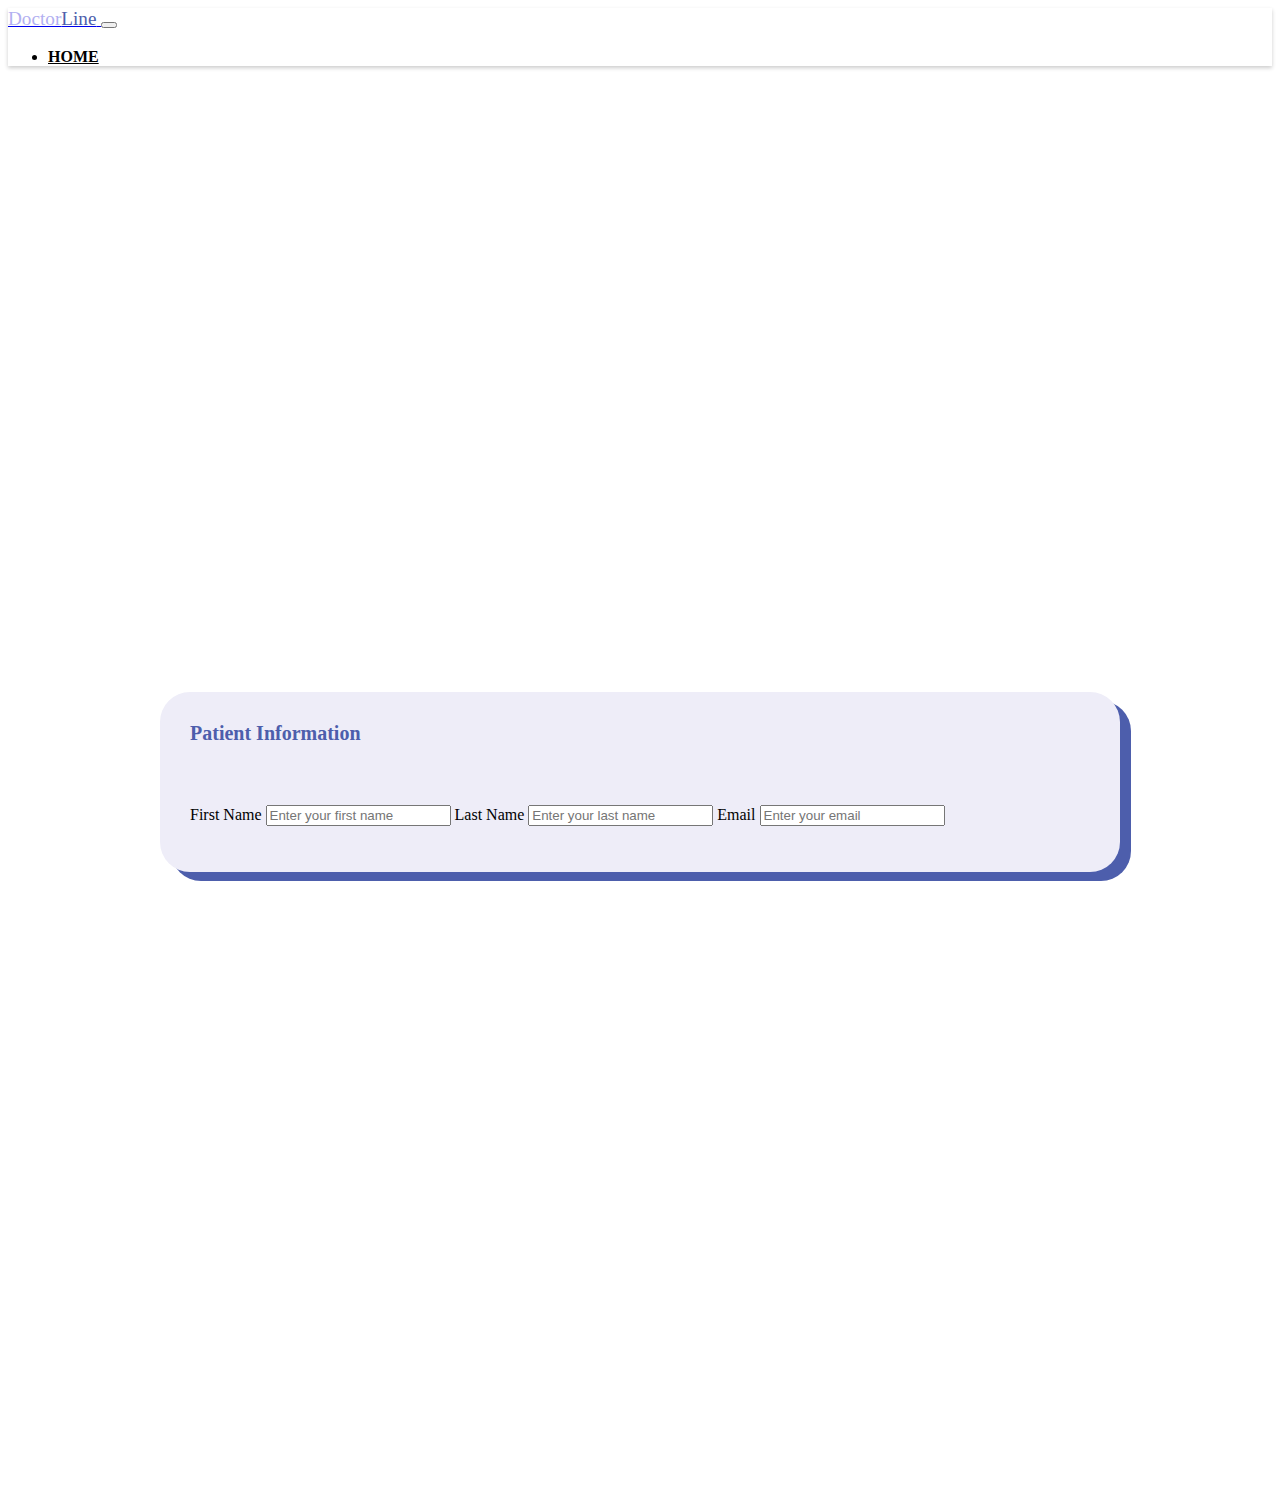
==== book.html @ 562ce97b "other changes" ====
<html lang="en" class="html">
<head>
    <meta charset="UTF-8">
    <meta http-equiv="X-UA-Compatible" content="IE=edge">
    <meta name="viewport" content="width=device-width, initial-scale=1.0">
    <link href="https://cdn.jsdelivr.net/npm/bootstrap@5.0.2/dist/css/bootstrap.min.css" rel="stylesheet" integrity="sha384-EVSTQN3/azprG1Anm3QDgpJLIm9Nao0Yz1ztcQTwFspd3yD65VohhpuuCOmLASjC" crossorigin="anonymous">
    <link rel="stylesheet" href="styles.css">
    <title>Book</title>
</head>
<body>

    <nav class="navbar navbar-expand-md fixed-top navbar-light">
        <div class="container-xxl">
            <a href="home.html" class="navbar-brand">
                <span class="fw-bold"><span id="doctor-half">Doctor</span><span id="line-half">Line</span>
            </span>
            </a>
            <!--toggle for mobile nav-->
            <button class="navbar-toggler" type="button" data-bs-toggle="collapse" data-bs-target="#main-nav" aria-controls="main-nav" aria-expanded="false" aria-label="Toggle navigation">
                <span class="navbar-toggler-icon"></span>
            </button>

            <!--nav bar links-->

            <div class="collapse navbar-collapse justify-content-end align-center" id="main-nav">
                <ul class="navbar-nav">
                    <li class="nav-item">
                        <a href="home.html" class="nav-link">HOME</a>
                    </li>
                    
                </ul>
            </div>
        </div>
    </nav>

    <section id="booking-form">

        <div class="form-container">
            <header>Patient Information</header>
            <form action="#">
                <div class="form-first">
                    <div class="details-personal">
                        
                        <div class="fields">
                            <div class="input-field">
                                <label>First Name</label>
                                <input type="text" placeholder="Enter your first name" required>
                                <label>Last Name</label>
                                <input type="text" placeholder="Enter your last name" required>
                                <label>Email</label>
                                <input type="text" placeholder="Enter your email" required>
                            </div>
                        </div>
                    </div>
                </div>
            </form>
        </div>
        
    </section>

    
    
</body>
</html>
---- styles.css ----
section{
    padding: 250px 0;
   
}

#landing{
    margin-bottom: 0;
}

#about{
    
    padding:100px 0 ;
    background-color: #eeedf8;
    margin-bottom: 100px;

}

#about h1{
    font-weight: 700;
}

#our-doctors{
    padding: 100px 0 100px;
}

#our-doctors h1{
    font-weight: 700;
}

#services{

    padding: 100px 0 80px;
    margin-bottom: 100px;
   

}

#services h1{
    font-weight: 700;
}

#contact-us{
    padding: 20px 0;
    margin-top: 20px;
    background-color: #eeedf8;
    
}

#contact-us h1{
    font-weight: 700;
    margin-bottom: 40px;
    padding-top: 50px;
}

iframe{
   
    max-width: 500px;
    max-height: 300px;
    border-radius: 35px;
    padding: 20px;
    
    
}

.navbar{

    background-color: white;
    box-shadow: 0 2px 4px 0 rgba(0,0,0,.2);

}


.card{
    max-width:10em;

    overflow: hidden;
    


    
    
    flex-direction: row;
    margin: 25px;
    border-radius: 25px;
    padding: 20px;
    background-color: #eeedf8;
    border-color: #eeedf8;

    transition: 0.5s;

    box-shadow: 0 4px 8px rgba(77, 94, 172, 0.4); 
    
   

}


#doctor-1{
    
    overflow: hidden;
    height:180px;  
}

#doctor-1.open{
    height:790px;
    background-color: #eeedf8;
    border-radius: 25px;
    box-shadow: 0 4px 8px rgba(77, 94, 172, 0.4); 
   

    
    transition: 0.5s;
    
}

#doctor-1.open img{
    border-radius: 25px;
    margin-top: 10px;
    
   
   
    
}

#doc1-info{
    font-size: 11px;
}



.card img{
    max-width: 10em;
    border-radius: 25px;
}

.card-title{
    font-weight: 800;
}

.card-body{
    display:flex;
    justify-content:space-between;
}

.text-section{
    max-width:60%
}

.right-section{
    max-width:40%;
    display: flex;
    flex-direction: column;
    align-items: flex-end;
    justify-content: space-between;
}

.right-section .btn{
    padding-top: 5px;
    background-color: #4d5eac;
    border-radius: 17px;
}



.fee{
    font-size: 12px;
    font-weight: 600;
}



.navbar li{
    font-weight: 600;
    padding: 2px 15px 0 0;
   
}

.navbar li a{

    color: black !important;
    border-radius: 20px;
    transition: 0.2s;
    transition-timing-function: ease-in-out;

}

.navbar li a:hover{

    background-color:#eeedf8 !important;
    border-radius: 20px;
    transition: 0.2s;
    transition-timing-function: ease-in-out;


}



.fw-bold{
    font-size: larger;
}

#doctor-half{
    color: #b2b0f1;

}

#line-half{
    color:#4d5eac;
}





#landing-art{
   
    max-width: 1000px;
    
}

#book-btn{
   margin-bottom: 10px;
   margin-right: 15px;
   border-radius: 25px;
   padding: 11px;
   background-color: #4d5eac;
   font-weight: 500;
   transition: 0.2s;
}

#book-btn:hover{

    transform: scale(1.04);
    transition:0.3s;
    transition-timing-function: ease-in-out;
}

#services-btn{
    margin-bottom:10px;
    
    border-radius: 25px;
    padding: 11px;
    background-color: white;
    color: #4d5eac;
    border-color: #4d5eac;
    font-weight: 500;
}

#services-btn:hover{
    background-color: #eeedf8;
    transition: 0.4s;
    transition-timing-function: ease-in-out;
   
    font-weight: 500;

}

#header{
    font-weight: 800;
    

}

#header span{
   color: #4d5eac;
}


#book-today-btn{

    padding: 10px;
    background-color: #4d5eac;
    border-radius: 17px;
    font-weight: 500;
    transition: 0.3s;
    

}

#book-today-btn:hover{
    transform: scale(1.04);
    transition:0.3s;
    transition-timing-function: ease-in-out;

}

#book-today{
    margin-top: 120px;
    margin-bottom: 40px;
    font-size: 20px;
    font-weight: 700;
}

#hours{
    margin-top: 10px;
    color: #4d5eac;
    margin-bottom: 60px;
   
}

.day-list{
    margin-top: 50px;
    
}

.list-container{
    text-align: justify;
}

.day-list li{

    padding: 10px;
    
    
    list-style: none;

}

#reach-us{
    margin-top:120px;
    color: #4d5eac;
}

.info-list li{
    padding: 20px;
    list-style: none;
   
   
}

table {
    border-collapse: separate;
    border-spacing: 3em;
}

th{
    color: #4d5eac;
    font-weight: 700;  
    font-size: 40px;
    padding: 40px;
}

.table-row{
    font-size: 20px;
    border-radius: 25px;
    
}

td{

    cursor:default;
    transition: 0.2s;
    transition-timing-function: ease-in-out;
   
}

td:hover{
    background-color: #eeedf8;
    border-radius: 25px;
    transition: 0.2s;
    transition-timing-function: ease-in-out;
    

}

#booking-form{
    min-height: 100vh;
    display: flex;
    align-items: center;
    justify-content: center;
}

.form-container{
    position: relative;
    max-width: 900px;
    width: 100%;
    background-color: #eeedf8;
    border-radius: 30px;
    padding: 30px;
    margin: 0 15px;
    box-shadow: 11px 9px  #4d5eac;
    
}

.form-container header{
   font-size: 20px;
   font-weight: 700;
   margin-bottom: 60px;
   color: #4d5eac;
}
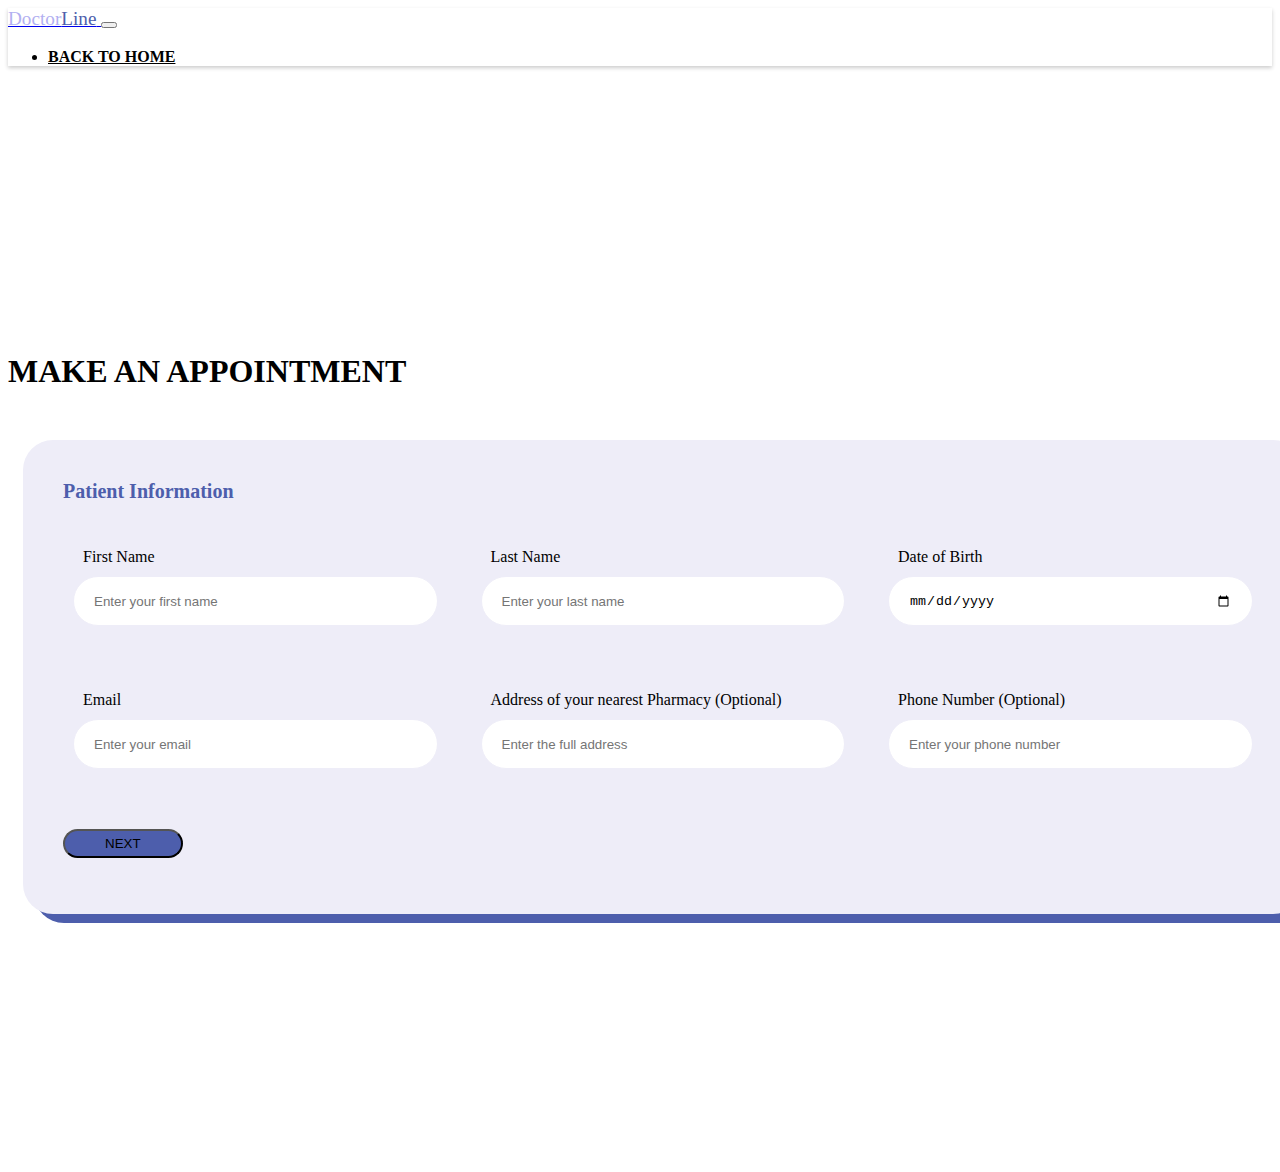
==== commit 26141556: "Implemented first booking part and minor fixes" ====
--- a/book.html
+++ b/book.html
@@ -25,7 +25,7 @@
             <div class="collapse navbar-collapse justify-content-end align-center" id="main-nav">
                 <ul class="navbar-nav">
                     <li class="nav-item">
-                        <a href="home.html" class="nav-link">HOME</a>
+                        <a href="home.html" class="nav-link">BACK TO HOME</a>
                     </li>
                     
                 </ul>
@@ -33,30 +33,96 @@
         </div>
     </nav>
 
-    <section id="booking-form">
+    
 
-        <div class="form-container">
-            <header>Patient Information</header>
-            <form action="#">
-                <div class="form-first">
-                    <div class="details-personal">
-                        
-                        <div class="fields">
-                            <div class="input-field">
-                                <label>First Name</label>
-                                <input type="text" placeholder="Enter your first name" required>
-                                <label>Last Name</label>
-                                <input type="text" placeholder="Enter your last name" required>
-                                <label>Email</label>
-                                <input type="text" placeholder="Enter your email" required>
+    <section id="booking-page">
+    
+            <div class="row justify-content-center align-items-center">
+                <div class="text-center">
+
+                    <h1 id="page-title">MAKE AN APPOINTMENT</h1>
+
+                </div>
+                
+            </div>
+
+            <div class="row justify-content-center align-items-center">
+
+                <div class="form-container">
+                    <header>Patient Information</header>
+                    <form action="#">
+                        <div class="form-first">
+                            <div class="details-personal">
+
+                                <div class="row justify-content-center align-items-center">
+
+                                    <div class="fields">
+                                        <div class="input-field">
+                                            <label>First Name</label>
+                                            <input type="text" placeholder="Enter your first name" required>
+                                        </div>
+                                        <div class="input-field">
+                                            <label>Last Name</label>
+                                            <input type="text" placeholder="Enter your last name" required>
+                                        </div>
+                                        <div class="input-field">
+                                            <label>Date of Birth</label>
+                                            <input type="date" placeholder="" required>
+                                        </div>
+    
+                                        <div class="input-field">
+                                            <label>Email</label>
+                                            <input type="text" placeholder="Enter your email" required>
+                                        </div>
+                                        <div class="input-field">
+                                            <label>Address of your nearest Pharmacy (Optional)</label>
+                                            <input type="text" placeholder="Enter the full address">
+                                        </div>
+                                        <div class="input-field">
+                                            <label>Phone Number (Optional)</label>
+                                            <input type="tel" placeholder="Enter your phone number">
+                                        </div>
+                                        
+                                    </div>
+
+                                </div>
+
+                                <div class="text-center">
+
+                                    <button class="btn btn-secondary next-btn">
+                                        NEXT
+                                    </button>
+
+                                </div>
+
+                                
+                                
+                               
+
+                                
                             </div>
+
+                            
+
+                           
+                                
+                                
+                                    
+                                    
+                                
+                            
                         </div>
-                    </div>
+                    </form>
                 </div>
-            </form>
-        </div>
-        
+
+            </div>
+
+
     </section>
+
+    
+
+    
 
     
     
--- a/styles.css
+++ b/styles.css
@@ -369,16 +369,18 @@
     display: flex;
     align-items: center;
     justify-content: center;
+    
 }
 
 .form-container{
     position: relative;
-    max-width: 900px;
+    max-width: 1200px;
     width: 100%;
     background-color: #eeedf8;
     border-radius: 30px;
-    padding: 30px;
+    padding: 40px;
     margin: 0 15px;
+    
     box-shadow: 11px 9px  #4d5eac;
     
 }
@@ -386,11 +388,82 @@
 .form-container header{
    font-size: 20px;
    font-weight: 700;
-   margin-bottom: 60px;
+   margin-bottom: 40px;
    color: #4d5eac;
-}
-
-
-
-
-
+   font-weight: 600;
+}
+
+
+
+#page-title{
+    margin-bottom: 50px;
+    font-weight: 600;
+    position: relative;
+}
+
+.form-container form{
+
+    position: relative;
+    min-height: 200px;
+
+}
+
+.form-container .details-personal{
+
+    margin-top: 10px;
+    
+    
+
+}
+
+
+
+.form-container .fields{
+    display: flex;
+    align-items: center;
+    justify-content: space-between;
+    flex-wrap: wrap;
+}
+
+.form-container .input-field{
+    display: flex;
+    width: calc(100% / 3 - 15px );
+    flex-direction: column;
+    margin: 5px 0;
+    margin-bottom: 50px;
+   
+}
+
+.input-field input{
+    height: 50px;
+    padding: 20px;
+    margin: 10px;
+    border-radius: 25px;
+    border: 1px solid #eeedf8;
+    border-color: #eeedf8;
+   
+}
+
+.input-field label{
+    margin-left: 20px;
+}
+
+.next-btn{
+    padding: 5px;
+    padding-left: 40px;
+    padding-right: 40px;
+    background-color: #4d5eac;
+    border-radius: 20px;
+    font-weight: 500;
+    transition:0.3s;
+}
+
+.next-btn:hover{
+    background-color: #4d5eac;
+    transform: scale(1.04);
+    transition:0.3s;
+    transition-timing-function: ease-in-out;
+}
+
+
+
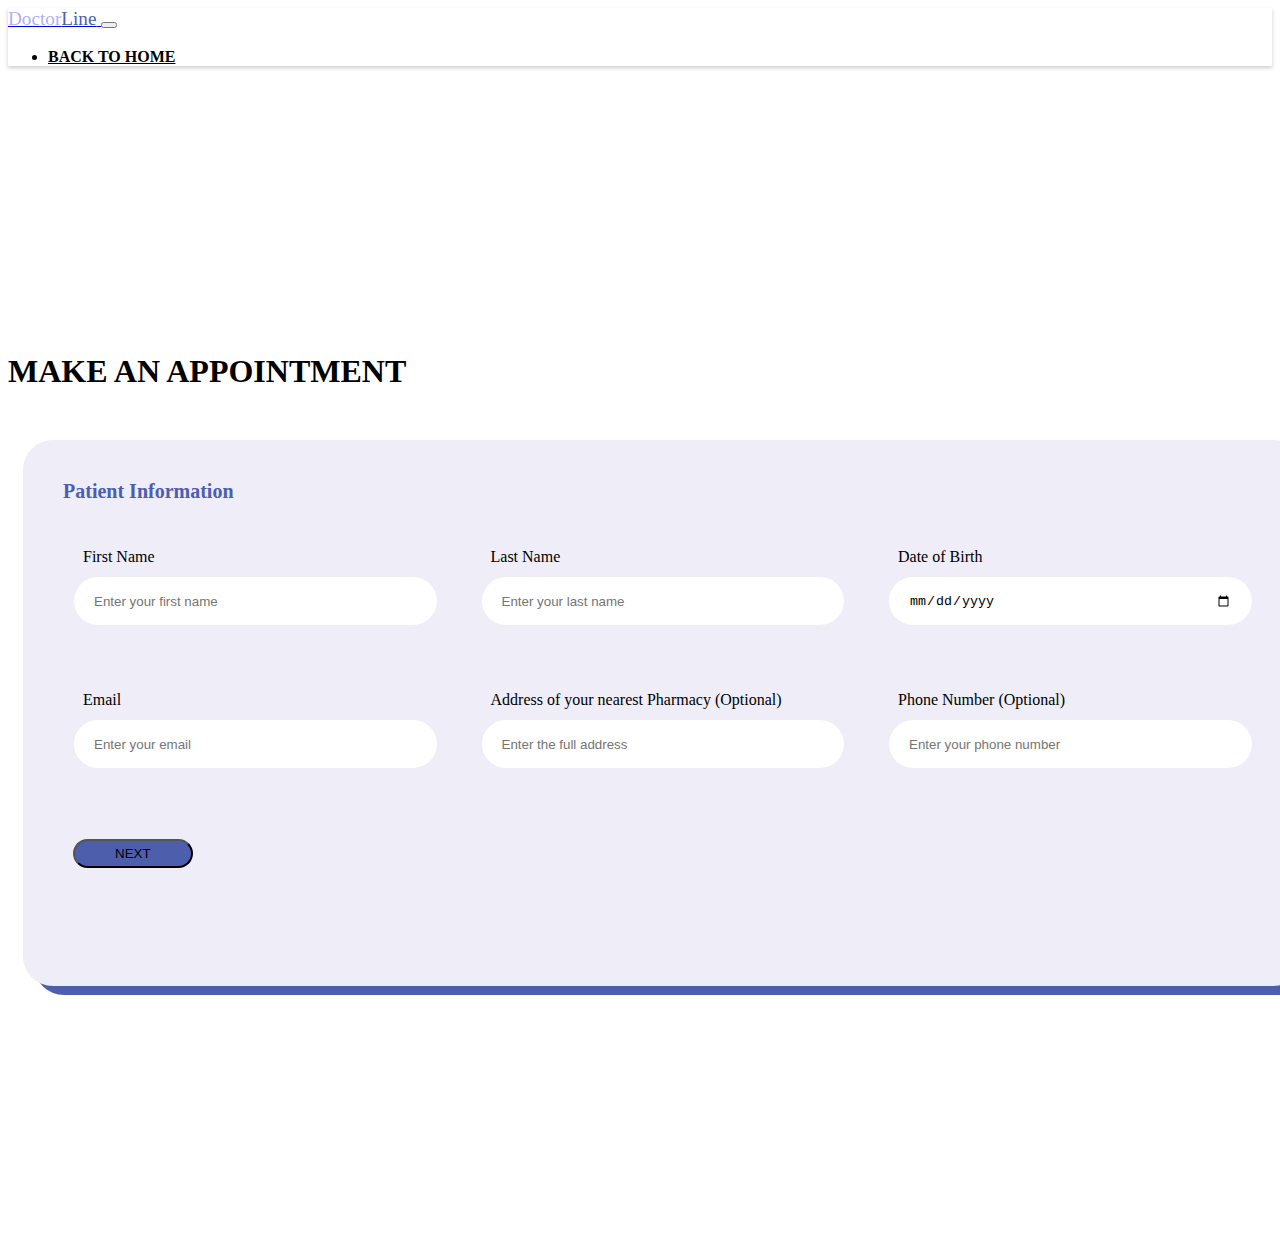
==== commit e0fcf92b: "form not changing pages - need to fix" ====
--- a/book.html
+++ b/book.html
@@ -49,9 +49,10 @@
             <div class="row justify-content-center align-items-center">
 
                 <div class="form-container">
-                    <header>Patient Information</header>
+                    
                     <form action="#">
-                        <div class="form-first">
+                        <div class="form first">
+                            <header>Patient Information</header>
                             <div class="details-personal">
 
                                 <div class="row justify-content-center align-items-center">
@@ -59,20 +60,20 @@
                                     <div class="fields">
                                         <div class="input-field">
                                             <label>First Name</label>
-                                            <input type="text" placeholder="Enter your first name" required>
+                                            <input type="text" placeholder="Enter your first name" >
                                         </div>
                                         <div class="input-field">
                                             <label>Last Name</label>
-                                            <input type="text" placeholder="Enter your last name" required>
+                                            <input type="text" placeholder="Enter your last name" >
                                         </div>
                                         <div class="input-field">
                                             <label>Date of Birth</label>
-                                            <input type="date" placeholder="" required>
+                                            <input type="date" placeholder="" >
                                         </div>
     
                                         <div class="input-field">
                                             <label>Email</label>
-                                            <input type="text" placeholder="Enter your email" required>
+                                            <input type="text" placeholder="Enter your email" >
                                         </div>
                                         <div class="input-field">
                                             <label>Address of your nearest Pharmacy (Optional)</label>
@@ -89,7 +90,7 @@
 
                                 <div class="text-center">
 
-                                    <button class="btn btn-secondary next-btn">
+                                    <button id="next-btn"class="btn btn-secondary next-btn">
                                         NEXT
                                     </button>
 
@@ -112,6 +113,59 @@
                                 
                             
                         </div>
+
+                        <div class="form second">
+                            <header>Patient Information</header>
+                            <div class="details-book">
+                                <div class="row justify-content-center align-items-center">
+
+                                    <div class="fields">
+                                        <div class="input-field">
+                                            <label>First Name</label>
+                                            <input type="text" placeholder="Enter your first name" >
+                                        </div>
+                                        <div class="input-field">
+                                            <label>Last Name</label>
+                                            <input type="text" placeholder="Enter your last name" >
+                                        </div>
+                                        <div class="input-field">
+                                            <label>Date of Birth</label>
+                                            <input type="date" placeholder="" >
+                                        </div>
+    
+                                        <div class="input-field">
+                                            <label>Email</label>
+                                            <input type="text" placeholder="Enter your email" >
+                                        </div>
+                                        <div class="input-field">
+                                            <label>Address of your nearest Pharmacy (Optional)</label>
+                                            <input type="text" placeholder="Enter the full address">
+                                        </div>
+                                        <div class="input-field">
+                                            <label>Phone Number (Optional)</label>
+                                            <input type="tel" placeholder="Enter your phone number">
+                                        </div>
+                                        
+                                    </div>
+
+                                </div>
+
+                                <div class="buttons row justify-content-center align-items-center">
+
+                                    <div class="col-2 btn btn-secondary back-btn">
+                                        BACK
+                                        
+                                    </div>
+
+                                    <button class=" col-2 btn btn-secondary next-btn">
+                                        NEXT
+                                        
+                                    </button>
+
+                                </div>
+
+                            </div>
+                        </div>
                     </form>
                 </div>
 
--- a/styles.css
+++ b/styles.css
@@ -404,8 +404,28 @@
 .form-container form{
 
     position: relative;
-    min-height: 200px;
-
+    min-height: 450px;
+
+}
+
+.form-container form .form{
+    position: absolute;
+    background-color: #eeedf8;
+}
+
+.form-container form .form.second{
+    opacity: 0;
+    pointer-events: none;
+}
+
+form.active .form.second{
+    opacity: 1;
+    pointer-events: auto;
+}
+
+form.active .form.first{
+    opacity: 0;
+    pointer-events: none;
 }
 
 .form-container .details-personal{
@@ -456,14 +476,38 @@
     border-radius: 20px;
     font-weight: 500;
     transition:0.3s;
+    margin: 10px;
+    
 }
 
 .next-btn:hover{
     background-color: #4d5eac;
-    transform: scale(1.04);
+    box-shadow: 0 4px 8px rgba(77, 94, 172, 0.5); 
     transition:0.3s;
     transition-timing-function: ease-in-out;
 }
 
 
 
+.back-btn{
+    padding: 5px;
+    color: #4d5eac;
+    border-color: #4d5eac;
+    background-color: #eeedf8;
+    border-radius: 20px;
+    font-weight: 500;
+    transition:0.3s;
+    margin: 10px;
+}
+
+.back-btn:hover{
+    background-color: #eeedf8;
+    color: #4d5eac;
+    border-color: #4d5eac;
+    box-shadow: 0 4px 8px rgba(77, 94, 172, 0.5); 
+    transition:0.3s;
+    transition-timing-function: ease-in-out;
+}
+
+
+
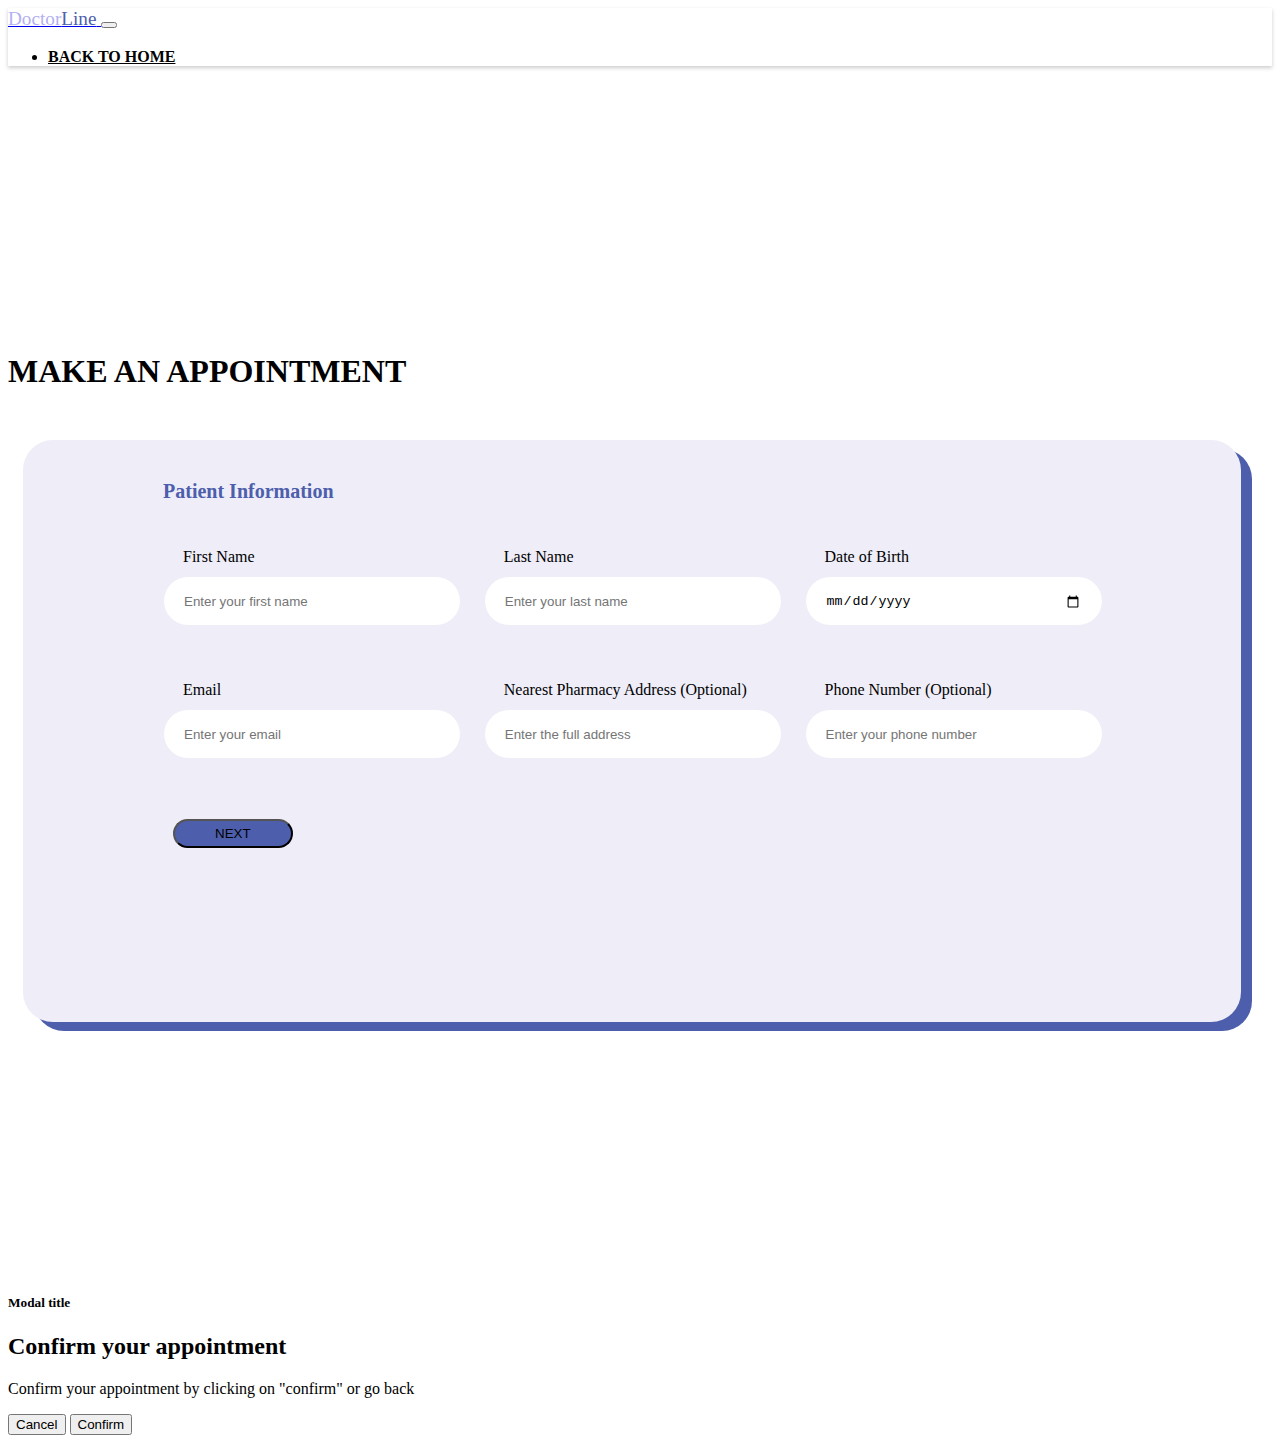
==== commit da6bb65e: "Implemented booking and confirmation" ====
--- a/book.html
+++ b/book.html
@@ -1,184 +1,228 @@
 <html lang="en" class="html">
-<head>
-    <meta charset="UTF-8">
-    <meta http-equiv="X-UA-Compatible" content="IE=edge">
-    <meta name="viewport" content="width=device-width, initial-scale=1.0">
-    <link href="https://cdn.jsdelivr.net/npm/bootstrap@5.0.2/dist/css/bootstrap.min.css" rel="stylesheet" integrity="sha384-EVSTQN3/azprG1Anm3QDgpJLIm9Nao0Yz1ztcQTwFspd3yD65VohhpuuCOmLASjC" crossorigin="anonymous">
-    <link rel="stylesheet" href="styles.css">
+  <head>
+    <meta charset="UTF-8" />
+    <meta http-equiv="X-UA-Compatible" content="IE=edge" />
+    <meta name="viewport" content="width=device-width, initial-scale=1.0" />
+    <link
+      href="https://cdn.jsdelivr.net/npm/bootstrap@5.0.2/dist/css/bootstrap.min.css"
+      rel="stylesheet"
+      integrity="sha384-EVSTQN3/azprG1Anm3QDgpJLIm9Nao0Yz1ztcQTwFspd3yD65VohhpuuCOmLASjC"
+      crossorigin="anonymous"
+    />
+    <link rel="stylesheet" href="styles.css" />
     <title>Book</title>
-</head>
-<body>
-
+  </head>
+  <body>
     <nav class="navbar navbar-expand-md fixed-top navbar-light">
-        <div class="container-xxl">
-            <a href="home.html" class="navbar-brand">
-                <span class="fw-bold"><span id="doctor-half">Doctor</span><span id="line-half">Line</span>
-            </span>
-            </a>
-            <!--toggle for mobile nav-->
-            <button class="navbar-toggler" type="button" data-bs-toggle="collapse" data-bs-target="#main-nav" aria-controls="main-nav" aria-expanded="false" aria-label="Toggle navigation">
-                <span class="navbar-toggler-icon"></span>
-            </button>
-
-            <!--nav bar links-->
-
-            <div class="collapse navbar-collapse justify-content-end align-center" id="main-nav">
-                <ul class="navbar-nav">
-                    <li class="nav-item">
-                        <a href="home.html" class="nav-link">BACK TO HOME</a>
-                    </li>
-                    
-                </ul>
-            </div>
+      <div class="container-xxl">
+        <a href="home.html" class="navbar-brand">
+          <span class="fw-bold"
+            ><span id="doctor-half">Doctor</span
+            ><span id="line-half">Line</span>
+          </span>
+        </a>
+        <!--toggle for mobile nav-->
+        <button
+          class="navbar-toggler"
+          type="button"
+          data-bs-toggle="collapse"
+          data-bs-target="#main-nav"
+          aria-controls="main-nav"
+          aria-expanded="false"
+          aria-label="Toggle navigation"
+        >
+          <span class="navbar-toggler-icon"></span>
+        </button>
+
+        <!--nav bar links-->
+
+        <div
+          class="collapse navbar-collapse justify-content-end align-center"
+          id="main-nav"
+        >
+          <ul class="navbar-nav">
+            <li class="nav-item">
+              <a href="home.html" class="nav-link">BACK TO HOME</a>
+            </li>
+          </ul>
         </div>
+      </div>
     </nav>
 
+    <section id="booking-page">
+      <div class="row justify-content-center align-items-center">
+        <div class="text-center">
+          <h1 id="page-title">MAKE AN APPOINTMENT</h1>
+        </div>
+      </div>
+
+      <div class="row justify-content-center align-items-center">
+        <div class="form-container">
+            <div class="form-wrapper">
+
+                <div class="form-first">
+                    <form id="form1" action="#">
+              <header>Patient Information</header>
+              <div class="details-personal">
+                <div class="row justify-content-center align-items-center">
+                  <div class="fields">
+                    <div class="input-field">
+                      <label>First Name</label>
+                      <input type="text" placeholder="Enter your first name" />
+                    </div>
+                    <div class="input-field">
+                      <label>Last Name</label>
+                      <input type="text" placeholder="Enter your last name" />
+                    </div>
+                    <div class="input-field">
+                      <label>Date of Birth</label>
+                      <input type="date" placeholder="" />
+                    </div>
+
+                    <div class="input-field">
+                      <label>Email</label>
+                      <input type="text" placeholder="Enter your email" />
+                    </div>
+                    <div class="input-field">
+                      <label>Nearest Pharmacy Address (Optional)</label>
+                      <input type="text" placeholder="Enter the full address" />
+                    </div>
+                    <div class="input-field">
+                      <label>Phone Number (Optional)</label>
+                      <input type="tel" placeholder="Enter your phone number" />
+                    </div>
+                  </div>
+                </div>
+
+                <div class="text-center">
+                  <button
+                    type="submit"
+                    id="next-btn"
+                    class="btn btn-secondary next-btn">
+                    NEXT
+                  </button>
+                </div>
+              </div>
+            </form>
+            </div>
+
+            <div class="form-second">
+                <form id="form2">
+                    <header>What can we help with?</header>
+                    <div class="details-book">
+                <div class="row justify-content-center align-items-center">
+                  <div class="fields">
+                    <div class="input-field">
+                      <label>Select a Service</label>
+                      <select class="form-select" aria-label="Default select example">
+                        <option selected>Open this select menu</option>
+                        <option value="1">One</option>
+                        <option value="2">Two</option>
+                        <option value="3">Three</option>
+                      </select>
+
+                      </select>
+                    </div>
+                    <div class="input-field">
+                      <label>Select a Doctor</label>
+                      <select class="form-select" aria-label="Default select example">
+                        <option selected>Open this select menu</option>
+                        <option value="1">One</option>
+                        <option value="2">Two</option>
+                        <option value="3">Three</option>
+                      </select>
+                    </div>
+                    
+
+                    <div class="input-field">
+                      <label>Choose a time</label>
+                      <select class="form-select" aria-label="Default select example">
+                        <option selected>Open this select menu</option>
+                        <option value="1">One</option>
+                        <option value="2">Two</option>
+                        <option value="3">Three</option>
+                      </select>
+                    </div>
+                    <div id="date-input"class="input-field">
+                        <label >Choose a Date</label>
+                        <input type="date" placeholder="" />
+                      </div>
+                    
+                    
+                    
+                  </div>
+                </div>
+
+                
+                
+                <div
+                class="buttons row justify-content-center align-items-center"
+                >
+                  <div class="col-2 btn btn-secondary back-btn">BACK</div>
+
+                  <!-- <div class="col-2 text-center">
+                    <button id="book-button"class="btn btn-secondary next-btn" data-bs-toggle="modal" data-bs-target="#confirmation">
+                        BOOK
+
+                    </button>
+                  </div> -->
+
+
+
+                  <button type="button" id="book-button"class="col-2 btn btn-secondary next-btn " data-bs-toggle="modal" data-bs-target="#confirmation">
+                    
+                       BOOK
+                        
+                    </button>
+
+                    
+
+                    <!-- <div id="book-button"class="col-2 btn btn-secondary next-btn ">
+                        <a href="payment.html">
+                           SECURE PAYMENT
+                            </a>
+                        
+                        </div> -->
+
+                        
+                </div>
+              </div>
+            </div>
+
+            
+        </form>
+    </div>
+</div>
+    </div>
     
-
-    <section id="booking-page">
-    
-            <div class="row justify-content-center align-items-center">
-                <div class="text-center">
-
-                    <h1 id="page-title">MAKE AN APPOINTMENT</h1>
-
-                </div>
-                
-            </div>
-
-            <div class="row justify-content-center align-items-center">
-
-                <div class="form-container">
-                    
-                    <form action="#">
-                        <div class="form first">
-                            <header>Patient Information</header>
-                            <div class="details-personal">
-
-                                <div class="row justify-content-center align-items-center">
-
-                                    <div class="fields">
-                                        <div class="input-field">
-                                            <label>First Name</label>
-                                            <input type="text" placeholder="Enter your first name" >
-                                        </div>
-                                        <div class="input-field">
-                                            <label>Last Name</label>
-                                            <input type="text" placeholder="Enter your last name" >
-                                        </div>
-                                        <div class="input-field">
-                                            <label>Date of Birth</label>
-                                            <input type="date" placeholder="" >
-                                        </div>
-    
-                                        <div class="input-field">
-                                            <label>Email</label>
-                                            <input type="text" placeholder="Enter your email" >
-                                        </div>
-                                        <div class="input-field">
-                                            <label>Address of your nearest Pharmacy (Optional)</label>
-                                            <input type="text" placeholder="Enter the full address">
-                                        </div>
-                                        <div class="input-field">
-                                            <label>Phone Number (Optional)</label>
-                                            <input type="tel" placeholder="Enter your phone number">
-                                        </div>
-                                        
-                                    </div>
-
-                                </div>
-
-                                <div class="text-center">
-
-                                    <button id="next-btn"class="btn btn-secondary next-btn">
-                                        NEXT
-                                    </button>
-
-                                </div>
-
-                                
-                                
-                               
-
-                                
-                            </div>
-
-                            
-
-                           
-                                
-                                
-                                    
-                                    
-                                
-                            
-                        </div>
-
-                        <div class="form second">
-                            <header>Patient Information</header>
-                            <div class="details-book">
-                                <div class="row justify-content-center align-items-center">
-
-                                    <div class="fields">
-                                        <div class="input-field">
-                                            <label>First Name</label>
-                                            <input type="text" placeholder="Enter your first name" >
-                                        </div>
-                                        <div class="input-field">
-                                            <label>Last Name</label>
-                                            <input type="text" placeholder="Enter your last name" >
-                                        </div>
-                                        <div class="input-field">
-                                            <label>Date of Birth</label>
-                                            <input type="date" placeholder="" >
-                                        </div>
-    
-                                        <div class="input-field">
-                                            <label>Email</label>
-                                            <input type="text" placeholder="Enter your email" >
-                                        </div>
-                                        <div class="input-field">
-                                            <label>Address of your nearest Pharmacy (Optional)</label>
-                                            <input type="text" placeholder="Enter the full address">
-                                        </div>
-                                        <div class="input-field">
-                                            <label>Phone Number (Optional)</label>
-                                            <input type="tel" placeholder="Enter your phone number">
-                                        </div>
-                                        
-                                    </div>
-
-                                </div>
-
-                                <div class="buttons row justify-content-center align-items-center">
-
-                                    <div class="col-2 btn btn-secondary back-btn">
-                                        BACK
-                                        
-                                    </div>
-
-                                    <button class=" col-2 btn btn-secondary next-btn">
-                                        NEXT
-                                        
-                                    </button>
-
-                                </div>
-
-                            </div>
-                        </div>
-                    </form>
-                </div>
-
-            </div>
-
-
     </section>
 
-    
-
-    
-
-    
-    
-</body>
-</html>+    <div class="modal fade" id="confirmation" tabindex="-1" role="dialog" aria-labelledby="exampleModalCenterTitle" aria-hidden="true">
+        <div class="modal-dialog modal-dialog-centered" role="document">
+          <div class="modal-content">
+            <div class="modal-header">
+              <h5 class="modal-title" id="exampleModalLongTitle">Modal title</h5>
+              
+            </div>
+            <div class="modal-body">
+             <h2>Confirm your appointment</h2>
+             <p>Confirm your appointment by clicking on "confirm" or go back</p>
+            </div>
+            <div class="modal-footer">
+              <button type="button" class="btn btn-secondary" data-bs-dismiss="modal">Cancel</button>
+              <button type="button" class="btn btn-primary" onclick="window.location.href='confirm.html'">
+                Confirm
+              </button>
+            </div>
+          </div>
+        </div>
+      </div>
+
+    <script
+    src="https://cdn.jsdelivr.net/npm/bootstrap@5.0.2/dist/js/bootstrap.bundle.min.js"
+    integrity="sha384-MrcW6ZMFYlzcLA8Nl+NtUVF0sA7MsXsP1UyJoMp4YLEuNSfAP+JcXn/tWtIaxVXM"
+      crossorigin="anonymous"
+    ></script>
+    <script src="script.js"></script>
+  </body>
+</html>
--- a/styles.css
+++ b/styles.css
@@ -1,513 +1,555 @@
-section{
+section {
     padding: 250px 0;
-   
-}
-
-#landing{
+  }
+  
+  #landing {
     margin-bottom: 0;
-}
-
-#about{
-    
-    padding:100px 0 ;
+  }
+  
+  #about {
+    padding: 100px 0;
     background-color: #eeedf8;
     margin-bottom: 100px;
-
-}
-
-#about h1{
-    font-weight: 700;
-}
-
-#our-doctors{
+  }
+  
+  #about h1 {
+    font-weight: 700;
+  }
+  
+  #our-doctors {
     padding: 100px 0 100px;
-}
-
-#our-doctors h1{
-    font-weight: 700;
-}
-
-#services{
-
+  }
+  
+  #our-doctors h1 {
+    font-weight: 700;
+  }
+  
+  #services {
     padding: 100px 0 80px;
     margin-bottom: 100px;
-   
-
-}
-
-#services h1{
-    font-weight: 700;
-}
-
-#contact-us{
+  }
+  
+  #services h1 {
+    font-weight: 700;
+  }
+  
+  #contact-us {
     padding: 20px 0;
     margin-top: 20px;
     background-color: #eeedf8;
-    
-}
-
-#contact-us h1{
+  }
+  
+  #contact-us h1 {
     font-weight: 700;
     margin-bottom: 40px;
     padding-top: 50px;
-}
-
-iframe{
-   
+  }
+  
+  iframe {
     max-width: 500px;
     max-height: 300px;
     border-radius: 35px;
     padding: 20px;
+  }
+  
+  .navbar {
+    background-color: white;
+    box-shadow: 0 2px 4px 0 rgba(0, 0, 0, 0.2);
+  }
+  
+  .card.mb-3 {
+    max-width: 10em;
+
+    height: 300px;
     
-    
-}
-
-.navbar{
-
-    background-color: white;
-    box-shadow: 0 2px 4px 0 rgba(0,0,0,.2);
-
-}
-
-
-.card{
-    max-width:10em;
-
+  
     overflow: hidden;
-    
-
-
-    
-    
+  
     flex-direction: row;
     margin: 25px;
     border-radius: 25px;
     padding: 20px;
     background-color: #eeedf8;
     border-color: #eeedf8;
-
+  
     transition: 0.5s;
-
-    box-shadow: 0 4px 8px rgba(77, 94, 172, 0.4); 
+  
+    box-shadow: 0 4px 8px rgba(77, 94, 172, 0.4);
+  }
+
+  
+  
+ 
+
+  .card img{
     
-   
-
-}
-
-
-#doctor-1{
-    
-    overflow: hidden;
-    height:180px;  
-}
-
-#doctor-1.open{
-    height:790px;
-    background-color: #eeedf8;
-    border-radius: 25px;
-    box-shadow: 0 4px 8px rgba(77, 94, 172, 0.4); 
-   
-
-    
+    width:100%;
+    height: 150px;
+    object-fit: cover;
+  }
+  
+  .card.open {
+    height: 790px;
+    background-color: #eeedf8;
+    border-radius: 25px;
+    box-shadow: 0 4px 8px rgba(77, 94, 172, 0.4);
+  
     transition: 0.5s;
-    
-}
-
-#doctor-1.open img{
+  }
+  
+  .card.open img {
     border-radius: 25px;
     margin-top: 10px;
     
-   
-   
-    
-}
-
-#doc1-info{
+  }
+  
+ .doc-info {
     font-size: 11px;
-}
-
-
-
-.card img{
+  }
+  
+  .card img {
     max-width: 10em;
     border-radius: 25px;
-}
-
-.card-title{
+  }
+  
+  .card-title {
     font-weight: 800;
-}
-
-.card-body{
-    display:flex;
-    justify-content:space-between;
-}
-
-.text-section{
-    max-width:60%
-}
-
-.right-section{
-    max-width:40%;
+  }
+  
+  .card-body {
+    display: flex;
+    justify-content: space-between;
+  }
+  
+  .text-section {
+    max-width: 60%;
+  }
+  
+  .right-section {
+    max-width: 40%;
     display: flex;
     flex-direction: column;
     align-items: flex-end;
     justify-content: space-between;
-}
-
-.right-section .btn{
+  }
+  
+  .right-section .btn {
     padding-top: 5px;
     background-color: #4d5eac;
     border-radius: 17px;
-}
-
-
-
-.fee{
+  }
+  
+  .fee {
     font-size: 12px;
     font-weight: 600;
-}
-
-
-
-.navbar li{
+  }
+  
+  .navbar li {
     font-weight: 600;
     padding: 2px 15px 0 0;
-   
-}
-
-.navbar li a{
-
+  }
+  
+  .navbar li a {
     color: black !important;
     border-radius: 20px;
     transition: 0.2s;
     transition-timing-function: ease-in-out;
-
-}
-
-.navbar li a:hover{
-
-    background-color:#eeedf8 !important;
+  }
+  
+  .navbar li a:hover {
+    background-color: #eeedf8 !important;
     border-radius: 20px;
     transition: 0.2s;
     transition-timing-function: ease-in-out;
-
-
-}
-
-
-
-.fw-bold{
+  }
+  
+  .fw-bold {
     font-size: larger;
-}
-
-#doctor-half{
+  }
+  
+  #doctor-half {
     color: #b2b0f1;
-
-}
-
-#line-half{
-    color:#4d5eac;
-}
-
-
-
-
-
-#landing-art{
-   
+  }
+  
+  #line-half {
+    color: #4d5eac;
+  }
+  
+  #landing-art {
     max-width: 1000px;
-    
-}
-
-#book-btn{
-   margin-bottom: 10px;
-   margin-right: 15px;
-   border-radius: 25px;
-   padding: 11px;
-   background-color: #4d5eac;
-   font-weight: 500;
-   transition: 0.2s;
-}
-
-#book-btn:hover{
-
+  }
+  
+  #book-btn {
+    margin-bottom: 10px;
+    margin-right: 15px;
+    border-radius: 25px;
+    padding: 11px;
+    background-color: #4d5eac;
+    font-weight: 500;
+    transition: 0.2s;
+  }
+  
+  #book-btn:hover {
     transform: scale(1.04);
-    transition:0.3s;
-    transition-timing-function: ease-in-out;
-}
-
-#services-btn{
-    margin-bottom:10px;
-    
+    transition: 0.3s;
+    transition-timing-function: ease-in-out;
+  }
+  
+  #services-btn {
+    margin-bottom: 10px;
+  
     border-radius: 25px;
     padding: 11px;
     background-color: white;
     color: #4d5eac;
     border-color: #4d5eac;
     font-weight: 500;
-}
-
-#services-btn:hover{
+  }
+  
+  #services-btn:hover {
     background-color: #eeedf8;
     transition: 0.4s;
     transition-timing-function: ease-in-out;
-   
-    font-weight: 500;
-
-}
-
-#header{
+  
+    font-weight: 500;
+  }
+  
+  #header {
     font-weight: 800;
-    
-
-}
-
-#header span{
-   color: #4d5eac;
-}
-
-
-#book-today-btn{
-
+  }
+  
+  #header span {
+    color: #4d5eac;
+  }
+  
+  #book-today-btn {
     padding: 10px;
     background-color: #4d5eac;
     border-radius: 17px;
     font-weight: 500;
     transition: 0.3s;
-    
-
-}
-
-#book-today-btn:hover{
+  }
+  
+  #book-today-btn:hover {
     transform: scale(1.04);
-    transition:0.3s;
-    transition-timing-function: ease-in-out;
-
-}
-
-#book-today{
+    transition: 0.3s;
+    transition-timing-function: ease-in-out;
+  }
+  
+  #book-today {
     margin-top: 120px;
     margin-bottom: 40px;
     font-size: 20px;
     font-weight: 700;
-}
-
-#hours{
+  }
+  
+  #hours {
     margin-top: 10px;
     color: #4d5eac;
     margin-bottom: 60px;
-   
-}
-
-.day-list{
+  }
+  
+  .day-list {
     margin-top: 50px;
-    
-}
-
-.list-container{
+  }
+  
+  .list-container {
     text-align: justify;
-}
-
-.day-list li{
-
+  }
+  
+  .day-list li {
     padding: 10px;
-    
-    
+  
     list-style: none;
-
-}
-
-#reach-us{
-    margin-top:120px;
-    color: #4d5eac;
-}
-
-.info-list li{
+  }
+  
+  #reach-us {
+    margin-top: 120px;
+    color: #4d5eac;
+  }
+  
+  .info-list li {
     padding: 20px;
     list-style: none;
-   
-   
-}
-
-table {
+  }
+  
+  table {
     border-collapse: separate;
     border-spacing: 3em;
-}
-
-th{
-    color: #4d5eac;
-    font-weight: 700;  
+  }
+  
+  th {
+    color: #4d5eac;
+    font-weight: 700;
     font-size: 40px;
     padding: 40px;
-}
-
-.table-row{
+  }
+  
+  .table-row {
     font-size: 20px;
     border-radius: 25px;
-    
-}
-
-td{
-
-    cursor:default;
+  }
+  
+  td {
+    cursor: default;
     transition: 0.2s;
     transition-timing-function: ease-in-out;
-   
-}
-
-td:hover{
+  }
+  
+  td:hover {
     background-color: #eeedf8;
     border-radius: 25px;
     transition: 0.2s;
     transition-timing-function: ease-in-out;
-    
-
-}
-
-#booking-form{
+  }
+  
+  #booking-form {
     min-height: 100vh;
     display: flex;
     align-items: center;
     justify-content: center;
-    
-}
-
-.form-container{
+  }
+  
+  .form-container {
     position: relative;
-    max-width: 1200px;
+    max-width: min(90%, 1200px);
     width: 100%;
     background-color: #eeedf8;
     border-radius: 30px;
     padding: 40px;
     margin: 0 15px;
-    
-    box-shadow: 11px 9px  #4d5eac;
-    
-}
-
-.form-container header{
-   font-size: 20px;
-   font-weight: 700;
-   margin-bottom: 40px;
-   color: #4d5eac;
-   font-weight: 600;
-}
-
-
-
-#page-title{
+    overflow-x: hidden;
+    box-shadow: 11px 9px #4d5eac;
+  }
+  
+  .form-wrapper {
+    display: flex;
+    width: 180%;
+    gap: 8rem;
+  }
+  
+  .form-container header {
+    font-size: 20px;
+    font-weight: 700;
+    margin-bottom: 40px;
+    color: #4d5eac;
+    font-weight: 600;
+  }
+  
+  #page-title {
     margin-bottom: 50px;
     font-weight: 600;
     position: relative;
-}
-
-.form-container form{
-
+  }
+  
+  .form-container form {
     position: relative;
     min-height: 450px;
-
-}
-
-.form-container form .form{
+  }
+  
+  .form-container form .form {
     position: absolute;
     background-color: #eeedf8;
-}
-
-.form-container form .form.second{
-    opacity: 0;
-    pointer-events: none;
-}
-
-form.active .form.second{
-    opacity: 1;
-    pointer-events: auto;
-}
-
-form.active .form.first{
-    opacity: 0;
-    pointer-events: none;
-}
-
-.form-container .details-personal{
-
+  }
+  
+  
+  
+  .form-container .details-personal {
     margin-top: 10px;
-    
-    
-
-}
-
-
-
-.form-container .fields{
+  }
+  
+  .form-container .fields {
     display: flex;
     align-items: center;
     justify-content: space-between;
     flex-wrap: wrap;
-}
-
-.form-container .input-field{
-    display: flex;
-    width: calc(100% / 3 - 15px );
+  }
+
+  .form-container label{
+    margin-bottom: 20px;
+  }
+  
+  .form-container .input-field {
+    display: flex;
+    width: calc(100% / 3 - 15px);
     flex-direction: column;
     margin: 5px 0;
     margin-bottom: 50px;
-   
-}
-
-.input-field input{
+  }
+
+  .form-select {
+
+    height: 50px;
+    padding: 10px;
+    padding-left: 20px;
+    margin: 10px;
+    border-radius: 25px;
+    border: 1px solid #eeedf8;
+    border-color: #eeedf8;
+
+  }
+  
+  .input-field input {
     height: 50px;
     padding: 20px;
-    margin: 10px;
+    
     border-radius: 25px;
     border: 1px solid #eeedf8;
     border-color: #eeedf8;
-   
-}
-
-.input-field label{
+  }
+  
+  .input-field label {
     margin-left: 20px;
-}
-
-.next-btn{
+    margin-bottom: 10px;
+  }
+  
+  .next-btn {
     padding: 5px;
     padding-left: 40px;
     padding-right: 40px;
     background-color: #4d5eac;
     border-radius: 20px;
     font-weight: 500;
-    transition:0.3s;
+    transition: 0.3s;
     margin: 10px;
+  }
+  
+  .next-btn:hover {
+    background-color: #4d5eac;
+    box-shadow: 0 4px 8px rgba(77, 94, 172, 0.5);
+    transition: 0.3s;
+    transition-timing-function: ease-in-out;
+  }
+  
+  .back-btn {
+    padding: 5px;
+    color: #4d5eac;
+    border-color: #4d5eac;
+    background-color: #eeedf8;
+    border-radius: 20px;
+    font-weight: 500;
+    transition: 0.3s;
+    margin: 10px;
+  }
+  
+  .back-btn:hover {
+    background-color: #eeedf8;
+    color: #4d5eac;
+    border-color: #4d5eac;
+    box-shadow: 0 4px 8px rgba(77, 94, 172, 0.5);
+    transition: 0.3s;
+    transition-timing-function: ease-in-out;
+  }
+
+  .form-first{
+    margin-left: 100px;
+   
+  }
+
+  .form-second{
+    margin-left: 140px;
+    display: flex;
+    width: calc(100% / 2);
+    flex-direction: column;
+  }
+  .form-second .input-field{
+    width: 300px;
+    margin: 10px;
+    padding: 10px;
+  }
+  
+  .wrapper-slide-left {
+    transition: transform 0.5s ease-in-out;
+    transform: translate(calc(-53% - 2rem));
+  }
+  
+  .wrapper-slide-right {
+    transition: transform 0.5s ease-in-out;
+    transform: translate(calc(0 + 2rem));
+  }
+  
+  .form-first-slideOut {
+    transition: transform 0.5s ease-in-out;
+    transform: translate(-150%);
+  }
+  
+  .form-first-slideIn {
+    transition: transform 0.5s ease-in-out;
+    transform: translate(0);
+  }
+  
+  .form-second-slideIn {
+    transition: transform 0.5s ease-in-out;
+    transform: translate(0);
+  }
+  
+  .form-second-slideOut {
+    transition: transform 0.5s ease-in-out;
+    transform: translate(150%);
+  }
+
+  #date-input input{
+    margin-left: 10px !important;
+    width: 285px;
+  }
+
+  .form-second .fields{
+    margin-bottom: 60px !important;
+  }
+
+  #book-button{
+    padding-left: 20px;
+    padding-right: 20px;
+    width: 200px;
+  }
+
+  
+
+  #book-button a{
+    text-decoration: none;
+    color: white;
     
-}
-
-.next-btn:hover{
-    background-color: #4d5eac;
-    box-shadow: 0 4px 8px rgba(77, 94, 172, 0.5); 
-    transition:0.3s;
-    transition-timing-function: ease-in-out;
-}
-
-
-
-.back-btn{
+  }
+
+  #confirm-title{
+    color: #4d5eac;
+    font-weight: 600;
+    margin-bottom: 30px;
+  }
+
+  #mini-text{
+    margin-bottom: 20px;
+  }
+
+  #centre-text{
+    font-size: 20px;
+    font-weight: 500;
+  }
+  #centre-2{
+    margin-bottom: 20px;
+  }
+
+  #go-back-home{
     padding: 5px;
-    color: #4d5eac;
-    border-color: #4d5eac;
-    background-color: #eeedf8;
+    padding-left: 40px;
+    padding-right: 40px;
+    background-color: #4d5eac;
     border-radius: 20px;
     font-weight: 500;
-    transition:0.3s;
+    transition: 0.3s;
     margin: 10px;
-}
-
-.back-btn:hover{
-    background-color: #eeedf8;
-    color: #4d5eac;
-    border-color: #4d5eac;
-    box-shadow: 0 4px 8px rgba(77, 94, 172, 0.5); 
-    transition:0.3s;
-    transition-timing-function: ease-in-out;
-}
-
-
-
+
+  }
+
+  #go-back-home:hover{
+    background-color: #4d5eac;
+    box-shadow: 0 4px 8px rgba(77, 94, 172, 0.5);
+    transition: 0.3s;
+    transition-timing-function: ease-in-out;
+
+  }
+
+  #cancellation{
+    margin-top: 50px;
+    font-size: 12px;
+  }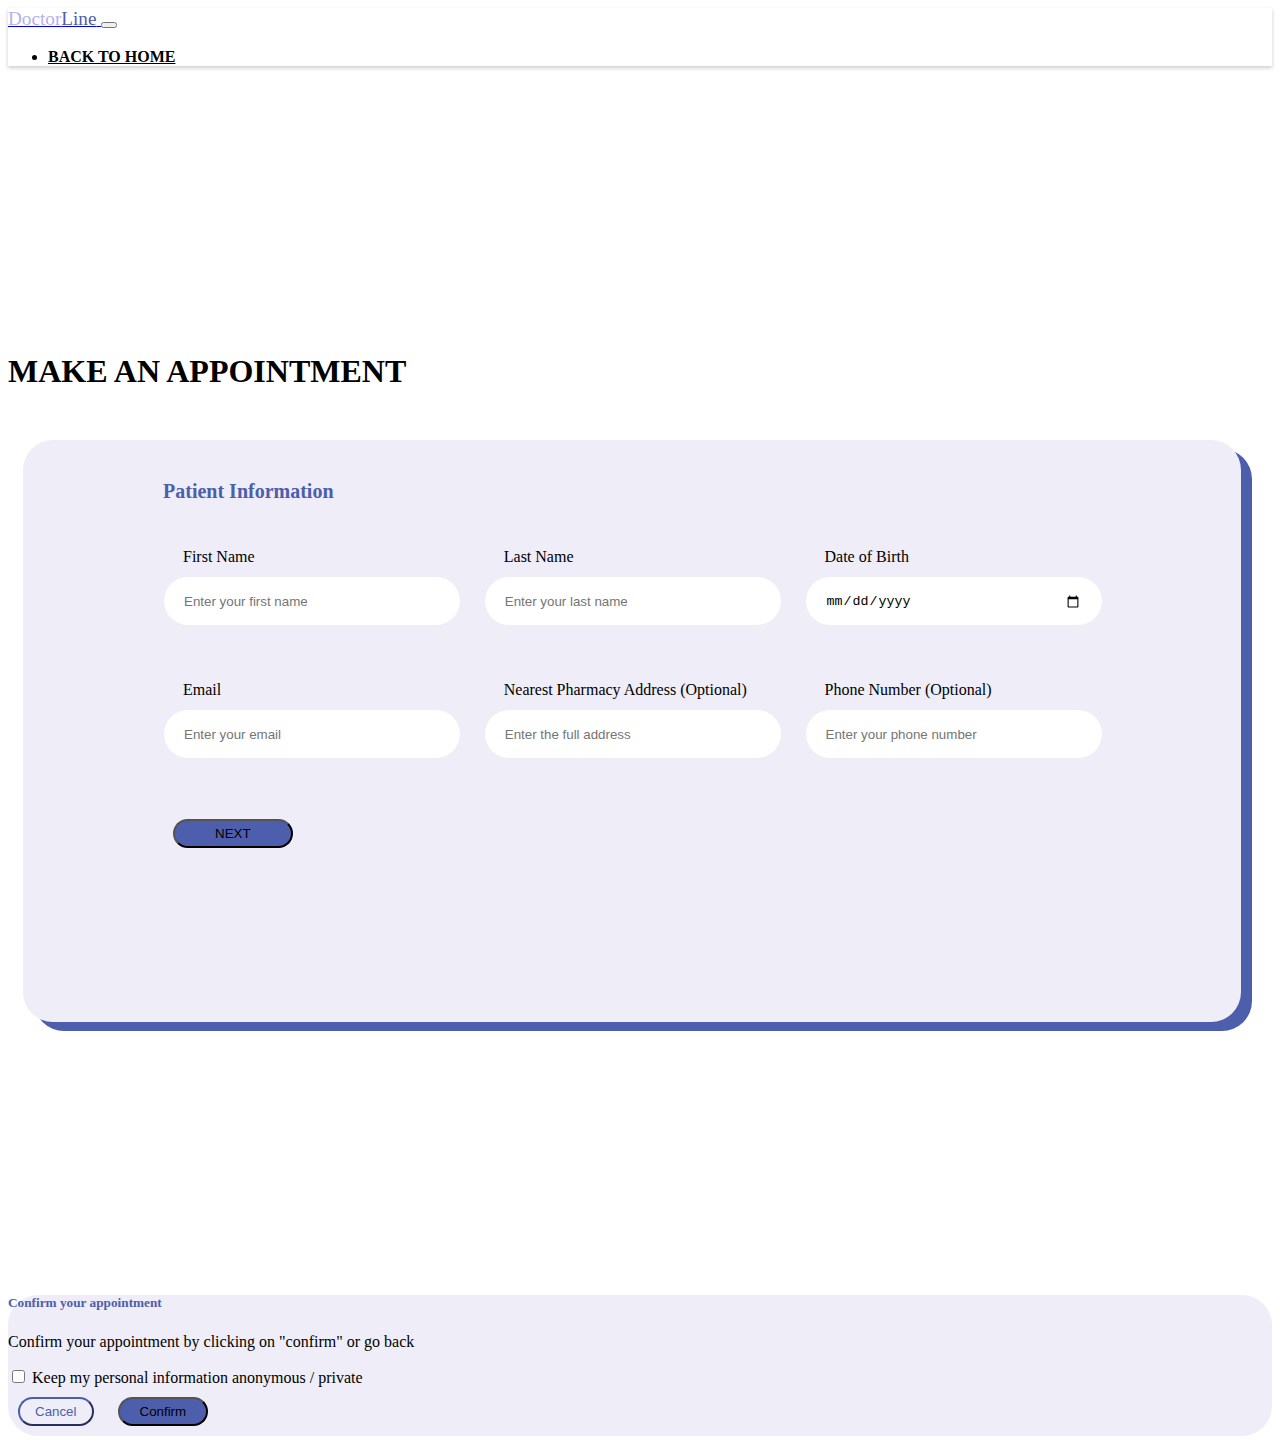
==== commit 9b6fb1e1: "fixed styling issues and added msg feature" ====
--- a/book.html
+++ b/book.html
@@ -68,20 +68,20 @@
                   <div class="fields">
                     <div class="input-field">
                       <label>First Name</label>
-                      <input type="text" placeholder="Enter your first name" />
+                      <input type="text" placeholder="Enter your first name" required/>
                     </div>
                     <div class="input-field">
                       <label>Last Name</label>
-                      <input type="text" placeholder="Enter your last name" />
+                      <input type="text" placeholder="Enter your last name" required/>
                     </div>
                     <div class="input-field">
                       <label>Date of Birth</label>
-                      <input type="date" placeholder="" />
+                      <input type="date" placeholder="" required/>
                     </div>
 
                     <div class="input-field">
                       <label>Email</label>
-                      <input type="text" placeholder="Enter your email" />
+                      <input type="text" placeholder="Enter your email" required/>
                     </div>
                     <div class="input-field">
                       <label>Nearest Pharmacy Address (Optional)</label>
@@ -114,38 +114,62 @@
                   <div class="fields">
                     <div class="input-field">
                       <label>Select a Service</label>
-                      <select class="form-select" aria-label="Default select example">
-                        <option selected>Open this select menu</option>
-                        <option value="1">One</option>
-                        <option value="2">Two</option>
-                        <option value="3">Three</option>
+                      <select class="form-select" aria-label="Default select example" required>
+                        <option selected>Not Selected</option>
+                        <option value="1">Addiction</option>
+                        <option value="2">Anger Management</option>
+                        <option value="3">Anxiety</option>
+                        <option value="4">Asperger's</option>
+                        <option value="5">Behavioural Disorders</option>
+                        <option value="6">Biploar Disorder</option>
+                        <option value="7">Borderline Personality Disorder</option>
+                        <option value="8">Bulimia</option>
+                        <option value="9">Child</option>
+                        <option value="10">Chronic Illness</option>
+                        <option value="11">Chronic Pain</option>
+                        <option value="12">Codependence</option>
+                        <option value="13">Depression</option>
+                        <option value="14">Divorce</option>
+                        <option value="15">Domestic Violence</option>
+                        <option value="16">Drug Abuse</option>
+                        
                       </select>
 
                       </select>
                     </div>
                     <div class="input-field">
                       <label>Select a Doctor</label>
-                      <select class="form-select" aria-label="Default select example">
-                        <option selected>Open this select menu</option>
-                        <option value="1">One</option>
-                        <option value="2">Two</option>
-                        <option value="3">Three</option>
+                      <select class="form-select" aria-label="Default select example" required>
+                        <option selected>Not Selected</option>
+                        <option value="1">Dr. Eric Johnson</option>
+                        <option value="2">Dr. Hasna Alraee</option>
+                        <option value="3">Dr. Jane Doe</option>
+                        <option value="4">Dr. John Doe</option>
+                        <option value="5">Dr. Mohamed Shakir</option>
+                        <option value="6">Dr. Samantha Rhys</option>
                       </select>
                     </div>
                     
 
                     <div class="input-field">
                       <label>Choose a time</label>
-                      <select class="form-select" aria-label="Default select example">
-                        <option selected>Open this select menu</option>
-                        <option value="1">One</option>
-                        <option value="2">Two</option>
-                        <option value="3">Three</option>
+                      <select class="form-select" aria-label="Default select example" required>
+                        <option selected>Not Selected</option>
+                        <option value="1">8:00 AM</option>
+                        <option value="2">9:30 AM</option>
+                        <option value="3">10:45 AM</option>
+                        <option value="3">11:00 AM</option>
+                        <option value="3">11:30 AM</option>
+                        <option value="3">12:30 PM</option>
+                        <option value="3">2:00 PM</option>
+                        <option value="3">3:30 PM</option>
+                        <option value="3">4:45 PM</option>
+                        <option value="3">6:00 PM</option>
                       </select>
                     </div>
                     <div id="date-input"class="input-field">
                         <label >Choose a Date</label>
-                        <input type="date" placeholder="" />
+                        <input type="date" placeholder="" required/>
                       </div>
                     
                     
@@ -201,16 +225,21 @@
         <div class="modal-dialog modal-dialog-centered" role="document">
           <div class="modal-content">
             <div class="modal-header">
-              <h5 class="modal-title" id="exampleModalLongTitle">Modal title</h5>
+              <h5 class="modal-title" id="appoint-confirm-title">Confirm your appointment</h5>
               
             </div>
             <div class="modal-body">
-             <h2>Confirm your appointment</h2>
+             
              <p>Confirm your appointment by clicking on "confirm" or go back</p>
+             <div class="form-check">
+                <input class="form-check-input" type="checkbox" value="" id="flexCheckDefault">
+                <label class="form-check-label" for="flexCheckDefault">
+                  Keep my personal information anonymous / private
+                </label>
             </div>
             <div class="modal-footer">
-              <button type="button" class="btn btn-secondary" data-bs-dismiss="modal">Cancel</button>
-              <button type="button" class="btn btn-primary" onclick="window.location.href='confirm.html'">
+              <button type="button" class="cancel-modal btn btn-secondary" data-bs-dismiss="modal">Cancel</button>
+              <button type="button" class="confirm-modal btn btn-primary" onclick="window.location.href='confirm.html'">
                 Confirm
               </button>
             </div>
--- a/styles.css
+++ b/styles.css
@@ -225,13 +225,14 @@
   #book-today-btn {
     padding: 10px;
     background-color: #4d5eac;
-    border-radius: 17px;
+    border-radius: 30px;
     font-weight: 500;
     transition: 0.3s;
   }
   
   #book-today-btn:hover {
-    transform: scale(1.04);
+    background-color: #4d5eac;
+    box-shadow: 0 4px 8px rgba(77, 94, 172, 0.5);
     transition: 0.3s;
     transition-timing-function: ease-in-out;
   }
@@ -498,18 +499,14 @@
   }
 
   #book-button{
-    padding-left: 20px;
-    padding-right: 20px;
-    width: 200px;
-  }
-
-  
-
-  #book-button a{
-    text-decoration: none;
-    color: white;
-    
-  }
+    padding: 0;
+    padding:5px;
+    width: 115px;
+  }
+
+  
+
+
 
   #confirm-title{
     color: #4d5eac;
@@ -552,4 +549,92 @@
   #cancellation{
     margin-top: 50px;
     font-size: 12px;
-  }+  }
+
+  .modal-content{
+    border-radius: 30px !important;
+    border-color: #eeedf8;
+    background-color: #eeedf8;
+  }
+
+  #contact-modal-title{
+    color: #4d5eac;
+    font-weight: 700;
+
+  }
+
+  .longInput{
+    border-radius: 30px;
+    width: 450px;
+    padding: 20px;
+    border-color: #eeedf8;
+  }
+
+  .cancel-modal{
+
+    padding: 5px;
+    padding-left: 15px;
+    padding-right: 15px;
+    color: #4d5eac;
+    border-color: #4d5eac;
+    background-color: #eeedf8;
+    border-radius: 20px;
+    font-weight: 500;
+    transition: 0.3s;
+    margin: 10px;
+
+  }
+
+  .cancel-modal:hover{
+    background-color: #eeedf8;
+    color: #4d5eac;
+    border-color: #4d5eac;
+    box-shadow: 0 4px 8px rgba(77, 94, 172, 0.5);
+    transition: 0.3s;
+    transition-timing-function: ease-in-out;
+
+  }
+
+  .confirm-modal{
+    padding: 5px;
+    padding-left: 20px;
+    padding-right: 20px;
+    background-color: #4d5eac;
+    border-radius: 20px;
+    font-weight: 500;
+    transition: 0.3s;
+    margin: 10px;
+
+  }
+
+  .confirm-modal:hover{
+    background-color: #4d5eac;
+    box-shadow: 0 4px 8px rgba(77, 94, 172, 0.5);
+    transition: 0.3s;
+    transition-timing-function: ease-in-out;
+
+  }
+
+  #contact-th-text{
+    margin-top: 80px;
+    margin-bottom: 20px;
+    font-size: 25px;
+    font-weight: 700;
+  }
+
+  #contact-doctor{
+    padding: 10;
+    border-radius: 30px;
+    width: 180px;
+  }
+
+  .form-check-label{
+    margin-bottom: 20px;
+  }
+
+  #appoint-confirm-title{
+    color: #4d5eac;
+    font-weight: 700;
+  }
+
+  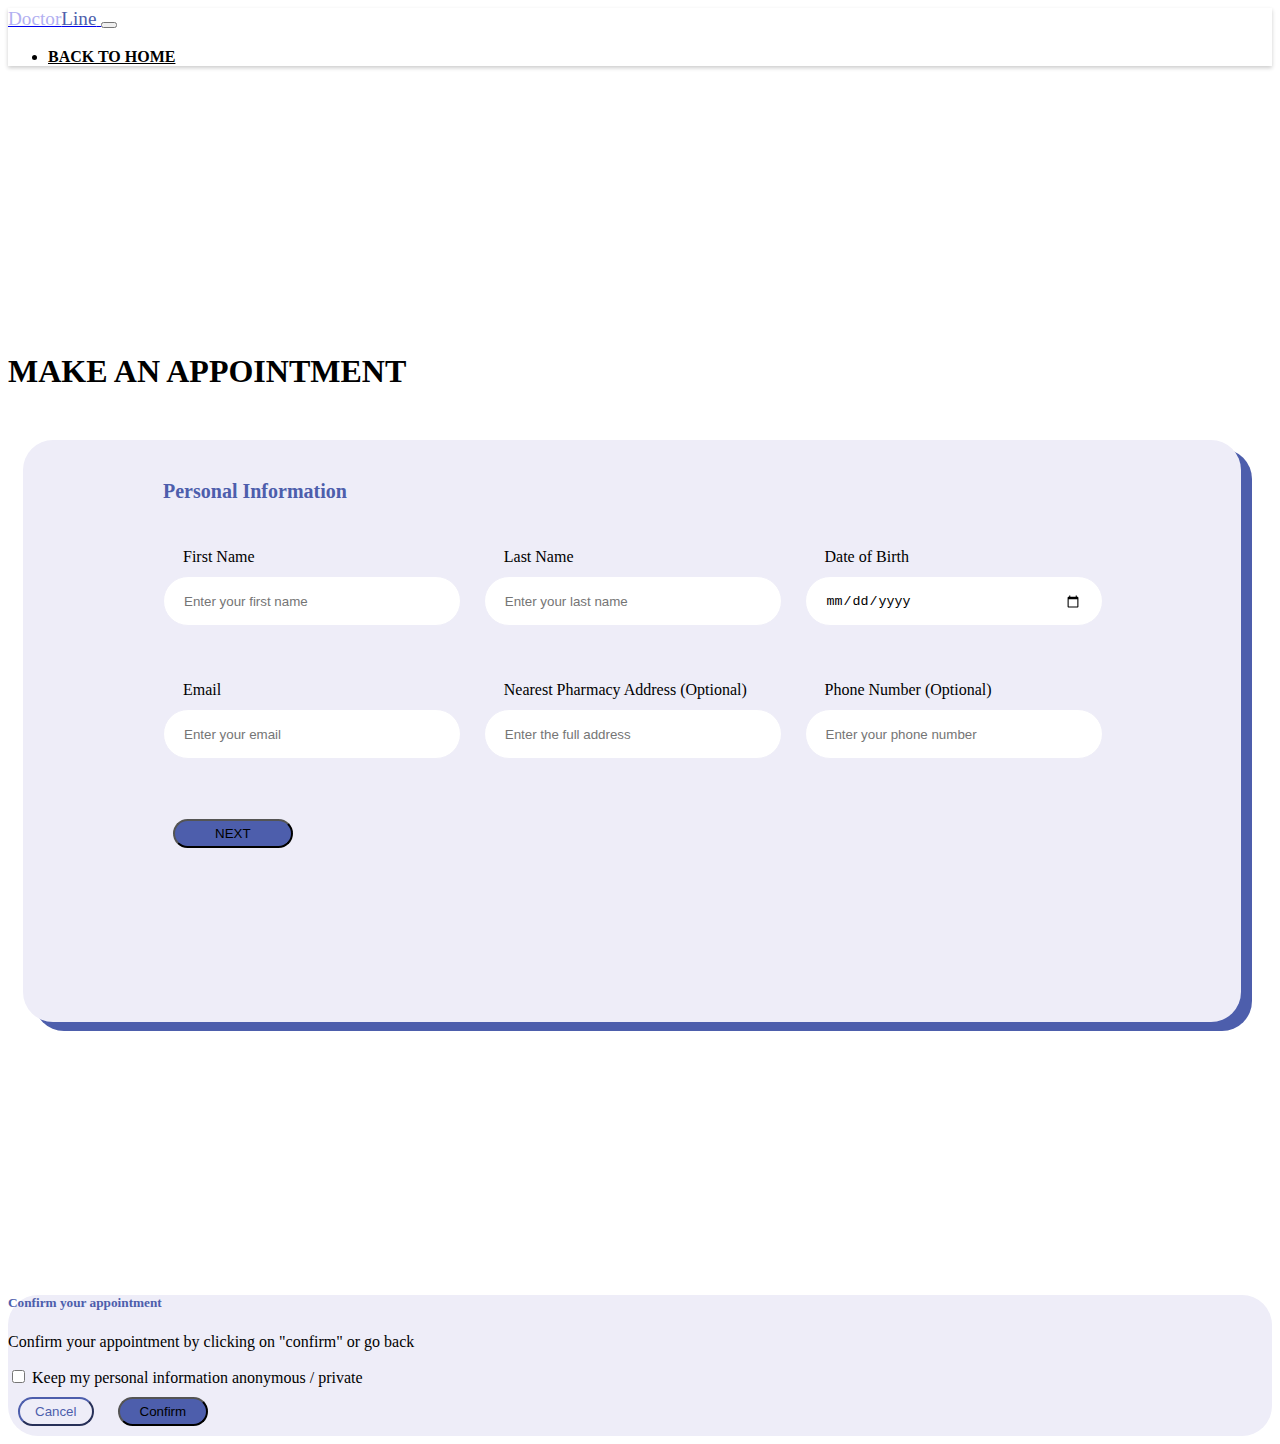
==== commit 0844cbc5: "Fixed up styling and added service info" ====
--- a/book.html
+++ b/book.html
@@ -62,7 +62,7 @@
 
                 <div class="form-first">
                     <form id="form1" action="#">
-              <header>Patient Information</header>
+              <header>Personal Information</header>
               <div class="details-personal">
                 <div class="row justify-content-center align-items-center">
                   <div class="fields">
@@ -117,21 +117,21 @@
                       <select class="form-select" aria-label="Default select example" required>
                         <option selected>Not Selected</option>
                         <option value="1">Addiction</option>
-                        <option value="2">Anger Management</option>
+                        <option value="2">Attention-Deficit/HyperActivity Disorder (ADHD)</option>
                         <option value="3">Anxiety</option>
-                        <option value="4">Asperger's</option>
+                        
                         <option value="5">Behavioural Disorders</option>
                         <option value="6">Biploar Disorder</option>
-                        <option value="7">Borderline Personality Disorder</option>
-                        <option value="8">Bulimia</option>
-                        <option value="9">Child</option>
-                        <option value="10">Chronic Illness</option>
+                        
+                        <option value="8">Bulimia and Eating Disorders</option>
+                        <option value="9">Climate Change and Mental Health Connections</option>
+                        
                         <option value="11">Chronic Pain</option>
-                        <option value="12">Codependence</option>
+                        
                         <option value="13">Depression</option>
-                        <option value="14">Divorce</option>
+                        <option value="14">Dissociative Disorders</option>
                         <option value="15">Domestic Violence</option>
-                        <option value="16">Drug Abuse</option>
+                       
                         
                       </select>
 
@@ -246,6 +246,7 @@
           </div>
         </div>
       </div>
+    </div>
 
     <script
     src="https://cdn.jsdelivr.net/npm/bootstrap@5.0.2/dist/js/bootstrap.bundle.min.js"
--- a/styles.css
+++ b/styles.css
@@ -59,6 +59,7 @@
   
   .card.mb-3 {
     max-width: 10em;
+    width: 600px;
 
     height: 300px;
     
@@ -292,7 +293,7 @@
   }
   
   td {
-    cursor: default;
+    cursor: pointer;
     transition: 0.2s;
     transition-timing-function: ease-in-out;
   }
